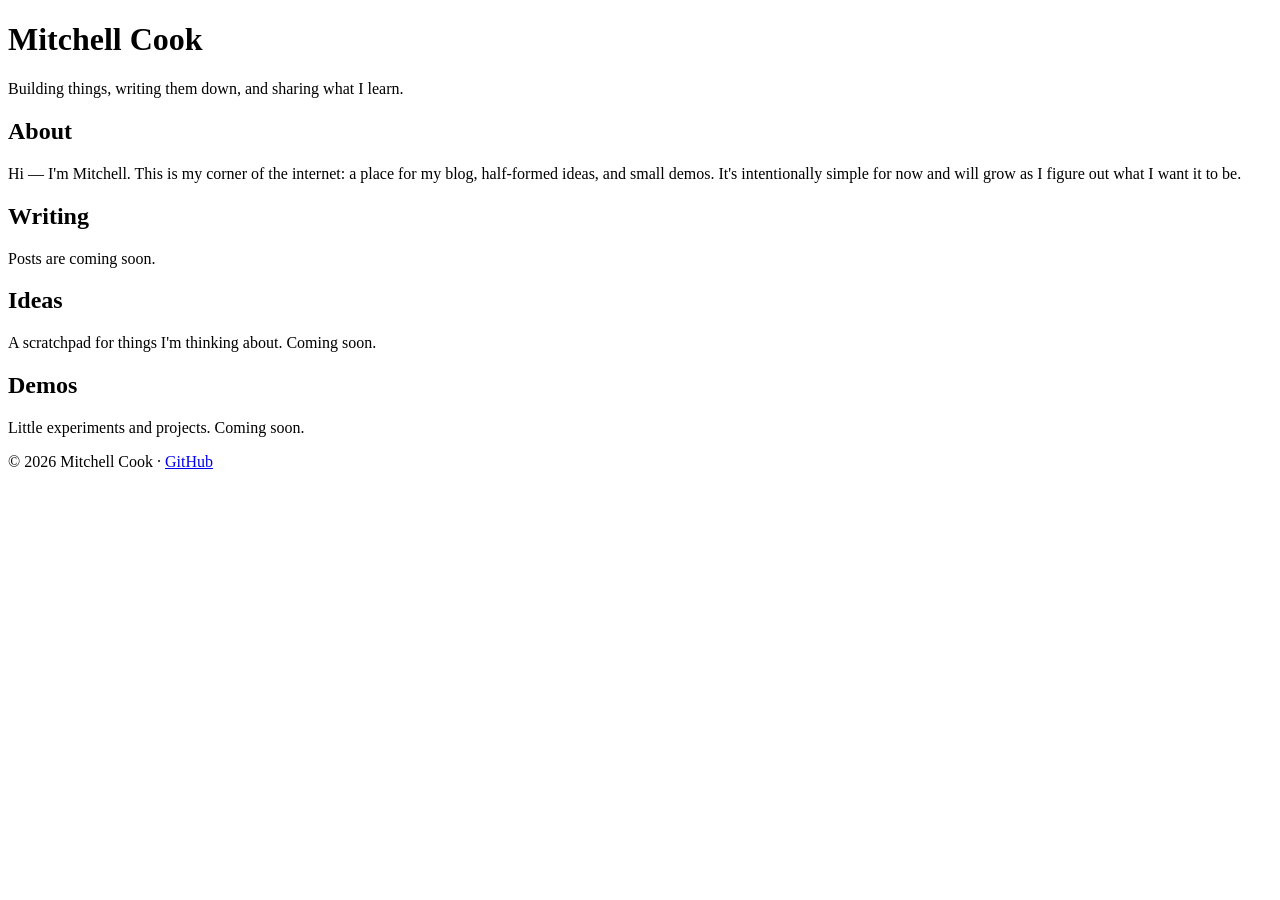
==== site/index.html @ a47750c8 "Scaffold site + codified server config + deploy pipeline Make this repo the single source of truth f" ====
<!DOCTYPE html>
<html lang="en">
<head>
  <meta charset="UTF-8" />
  <meta name="viewport" content="width=device-width, initial-scale=1.0" />
  <title>Mitchell Cook</title>
  <meta name="description" content="Mitchell Cook — writing, ideas, and demos." />
  <link rel="stylesheet" href="/styles.css" />
</head>
<body>
  <header class="hero">
    <h1>Mitchell Cook</h1>
    <p class="tagline">Building things, writing them down, and sharing what I learn.</p>
  </header>

  <main>
    <section id="about">
      <h2>About</h2>
      <p>
        Hi — I'm Mitchell. This is my corner of the internet: a place for my
        blog, half-formed ideas, and small demos. It's intentionally simple for
        now and will grow as I figure out what I want it to be.
      </p>
    </section>

    <section id="writing">
      <h2>Writing</h2>
      <p class="muted">Posts are coming soon.</p>
    </section>

    <section id="ideas">
      <h2>Ideas</h2>
      <p class="muted">A scratchpad for things I'm thinking about. Coming soon.</p>
    </section>

    <section id="demos">
      <h2>Demos</h2>
      <p class="muted">Little experiments and projects. Coming soon.</p>
    </section>
  </main>

  <footer>
    <p>&copy; <span id="year">2026</span> Mitchell Cook &middot; <a href="https://github.com/Mitchell-Cook">GitHub</a></p>
  </footer>
</body>
</html>
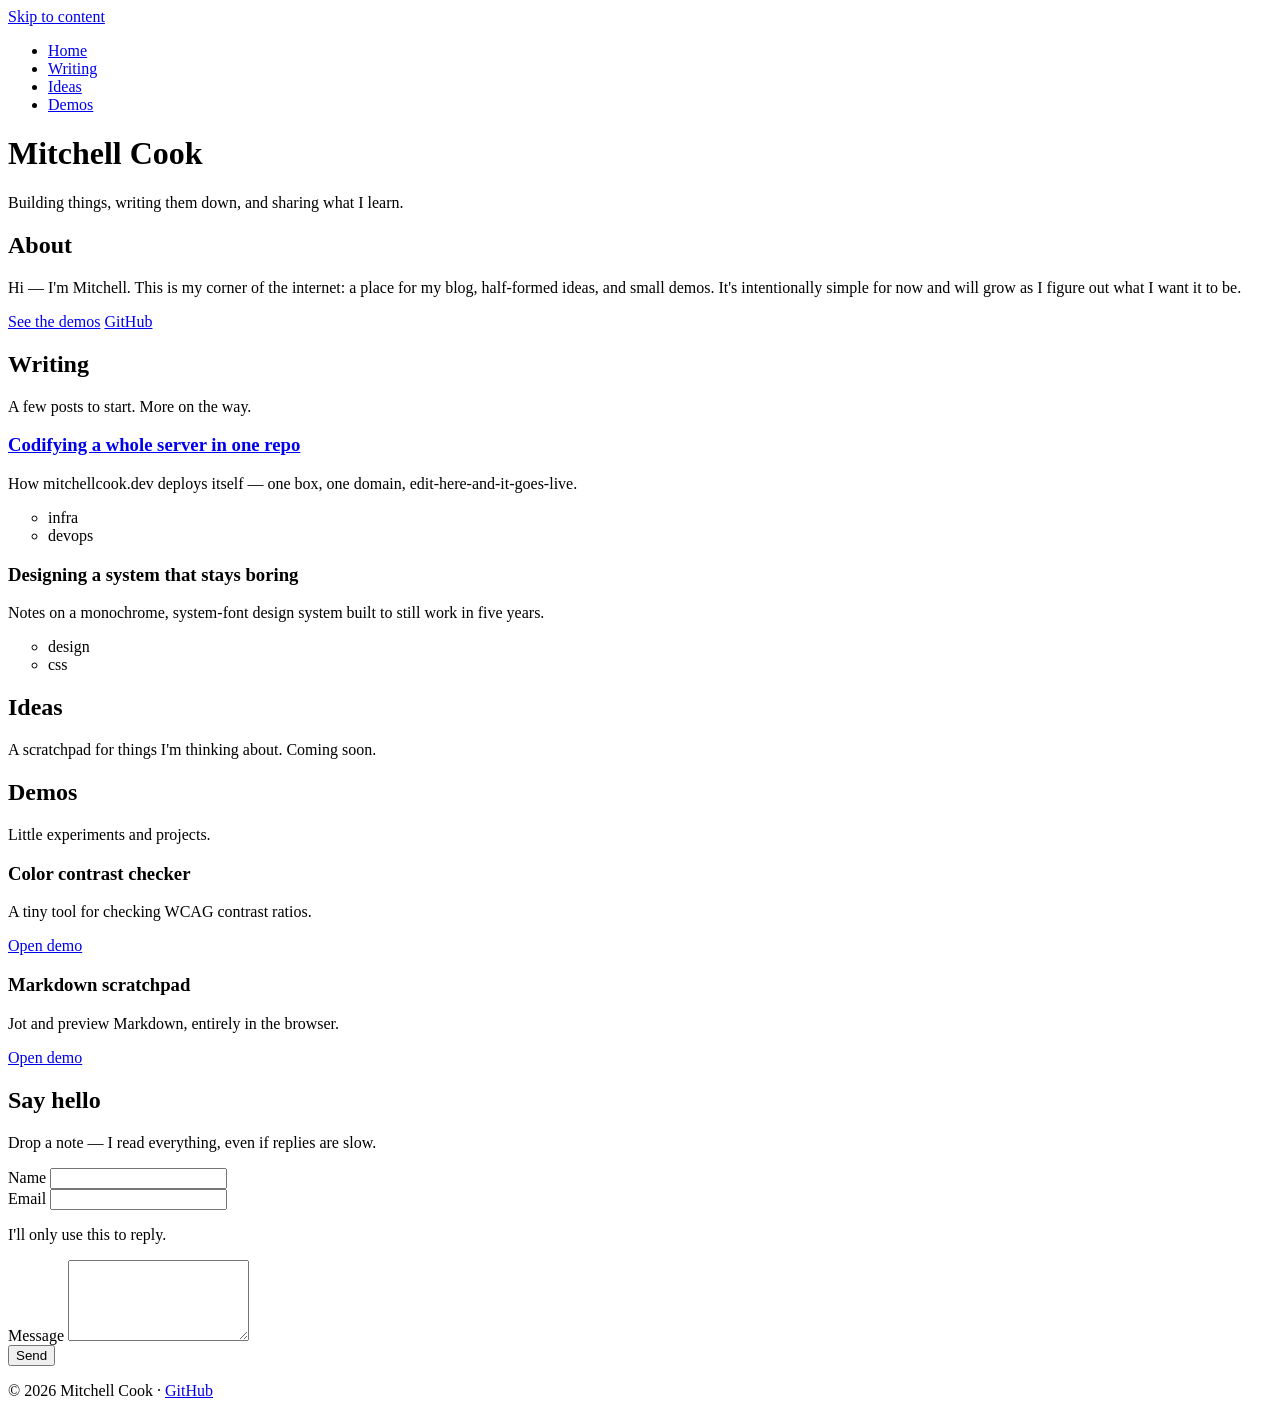
==== commit 6c504785: "Implement design system 1:1 in styles.css; flex it in HTML Rewrite site/styles.css to match docs/des" ====
--- a/site/index.html
+++ b/site/index.html
@@ -8,12 +8,25 @@
   <link rel="stylesheet" href="/styles.css" />
 </head>
 <body>
-  <header class="hero">
-    <h1>Mitchell Cook</h1>
-    <p class="tagline">Building things, writing them down, and sharing what I learn.</p>
+  <a class="skip-link" href="#main-content">Skip to content</a>
+
+  <header class="site-header">
+    <nav aria-label="Primary">
+      <ul class="nav__list">
+        <li><a class="nav__link" href="/" aria-current="page">Home</a></li>
+        <li><a class="nav__link" href="#writing">Writing</a></li>
+        <li><a class="nav__link" href="#ideas">Ideas</a></li>
+        <li><a class="nav__link" href="#demos">Demos</a></li>
+      </ul>
+    </nav>
+
+    <div class="hero">
+      <h1 class="hero__title">Mitchell Cook</h1>
+      <p class="hero__tagline">Building things, writing them down, and sharing what I learn.</p>
+    </div>
   </header>
 
-  <main>
+  <main id="main-content">
     <section id="about">
       <h2>About</h2>
       <p>
@@ -21,11 +34,41 @@
         blog, half-formed ideas, and small demos. It's intentionally simple for
         now and will grow as I figure out what I want it to be.
       </p>
+      <p>
+        <a class="btn" href="#demos">See the demos</a>
+        <a class="btn btn--outline" href="https://github.com/Mitchell-Cook">GitHub</a>
+      </p>
     </section>
 
     <section id="writing">
       <h2>Writing</h2>
-      <p class="muted">Posts are coming soon.</p>
+      <p class="muted">A few posts to start. More on the way.</p>
+      <ul class="cards" style="list-style: none; margin: 0; padding: 0;">
+        <li class="card">
+          <h3 class="card__title">
+            <a href="/post.html">Codifying a whole server in one repo</a>
+          </h3>
+          <p class="card__body muted">
+            How mitchellcook.dev deploys itself — one box, one domain,
+            edit-here-and-it-goes-live.
+          </p>
+          <ul class="tags">
+            <li class="tag">infra</li>
+            <li class="tag">devops</li>
+          </ul>
+        </li>
+        <li class="card">
+          <h3 class="card__title">Designing a system that stays boring</h3>
+          <p class="card__body muted">
+            Notes on a monochrome, system-font design system built to still
+            work in five years.
+          </p>
+          <ul class="tags">
+            <li class="tag">design</li>
+            <li class="tag">css</li>
+          </ul>
+        </li>
+      </ul>
     </section>
 
     <section id="ideas">
@@ -35,12 +78,54 @@
 
     <section id="demos">
       <h2>Demos</h2>
-      <p class="muted">Little experiments and projects. Coming soon.</p>
+      <p>Little experiments and projects.</p>
+      <div class="cards">
+        <div class="card">
+          <h3 class="card__title">Color contrast checker</h3>
+          <p class="card__body">A tiny tool for checking WCAG contrast ratios.</p>
+          <a class="btn" href="#">Open demo</a>
+        </div>
+        <div class="card">
+          <h3 class="card__title">Markdown scratchpad</h3>
+          <p class="card__body">Jot and preview Markdown, entirely in the browser.</p>
+          <a class="btn btn--outline" href="#">Open demo</a>
+        </div>
+      </div>
+    </section>
+
+    <section id="contact">
+      <h2>Say hello</h2>
+      <p class="muted">
+        Drop a note — I read everything, even if replies are slow.
+      </p>
+      <form class="form" action="#" method="post">
+        <div class="form__field">
+          <label class="form__label" for="name">Name</label>
+          <input class="form__input" id="name" name="name" type="text" autocomplete="name" />
+        </div>
+        <div class="form__field">
+          <label class="form__label" for="email">Email</label>
+          <input
+            class="form__input"
+            id="email"
+            name="email"
+            type="email"
+            autocomplete="email"
+            aria-describedby="email-help"
+          />
+          <p class="form__help" id="email-help">I'll only use this to reply.</p>
+        </div>
+        <div class="form__field">
+          <label class="form__label" for="message">Message</label>
+          <textarea class="form__input" id="message" name="message" rows="5"></textarea>
+        </div>
+        <button class="btn" type="submit">Send</button>
+      </form>
     </section>
   </main>
 
-  <footer>
-    <p>&copy; <span id="year">2026</span> Mitchell Cook &middot; <a href="https://github.com/Mitchell-Cook">GitHub</a></p>
+  <footer class="site-footer">
+    <p>&copy; 2026 Mitchell Cook &middot; <a href="https://github.com/Mitchell-Cook">GitHub</a></p>
   </footer>
 </body>
 </html>
